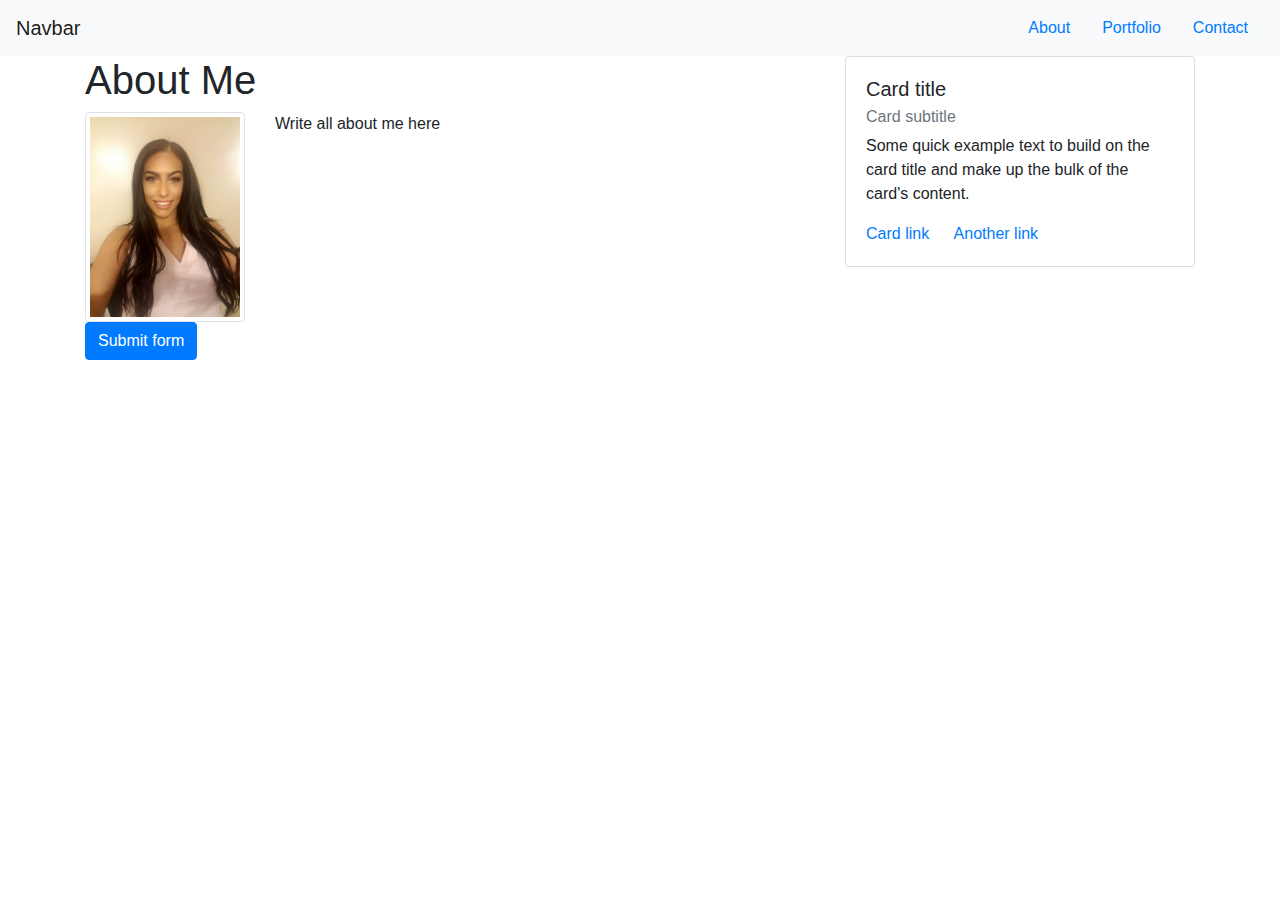
==== index.html @ 77f63fa2 "finished layout of portfolio page & added reset.css & style.css" ====
<!DOCTYPE html>
<html lang="en-us">

<head>
    <meta charset="utf-8" />
    <meta http-equiv="X-UA-Compatible" content="IE=edge">
    <title>About | Jacqueline Demers</title>
    <meta name="viewport" content="width=device-width, initial-scale=1">
    <!--Reset-->
    <link rel="stylesheet" type="text/css" href="assets/css/reset.css">
    <!--CSS Reference-->
    <link rel="stylesheet" type="text/css" href="assets/css/style.css">
    <!-- Bootstrap CSS -->
    <link rel="stylesheet" href="https://maxcdn.bootstrapcdn.com/bootstrap/4.0.0/css/bootstrap.min.css">
    <!--Google Fonts-->

    <meta charset="UTF-8">
    <title>Bootstrap-Portfolio</title>



</head>

<body>
    <!--Header & Nav Links-->

    <nav class="navbar navbar-light bg-light">
        <span class="navbar-brand mb-0 h1">Navbar</span>
        <ul class="nav justify-content-end">
            <li class="nav-item">
                <a class="nav-link active" href="#">About</a>
            </li>
            <li class="nav-item">
                <a class="nav-link" href="#">Portfolio</a>
            </li>
            <li class="nav-item">
                <a class="nav-link" href="#">Contact</a>
            </li>

        </ul>
    </nav>

    <!--Container-->
    <div class="container">
        <!--Row 1-->
        <div class="row">
            <div class="col-8">
                <div = class="page-header">
                <h1>About Me</h1>
            </div>
        <!--Row 2-->
        <div class="row">
            <div class="col-3">
                <img src="assets/images/biopic.jpg" alt="..." class="img-thumbnail">
            </div>
            <div class="col-5">
                <p>Write all about me here</p>
            </div>
        </div>
    </div>
    <!--Row 3-->
    <div class="col-4">
        <div class="card">
            <div class="card-body">
                <h5 class="card-title">Card title</h5>
                <h6 class="card-subtitle mb-2 text-muted">Card subtitle</h6>
                <p class="card-text">Some quick example text to build on the card title and make up the bulk of the card's content.</p>
                <a href="#" class="card-link">Card link</a>
                <a href="#" class="card-link">Another link</a>
            </div>
        </div>
    </div>
    </div>

    <button class="btn btn-primary" type="submit">Submit form</button>



</body>

</html>
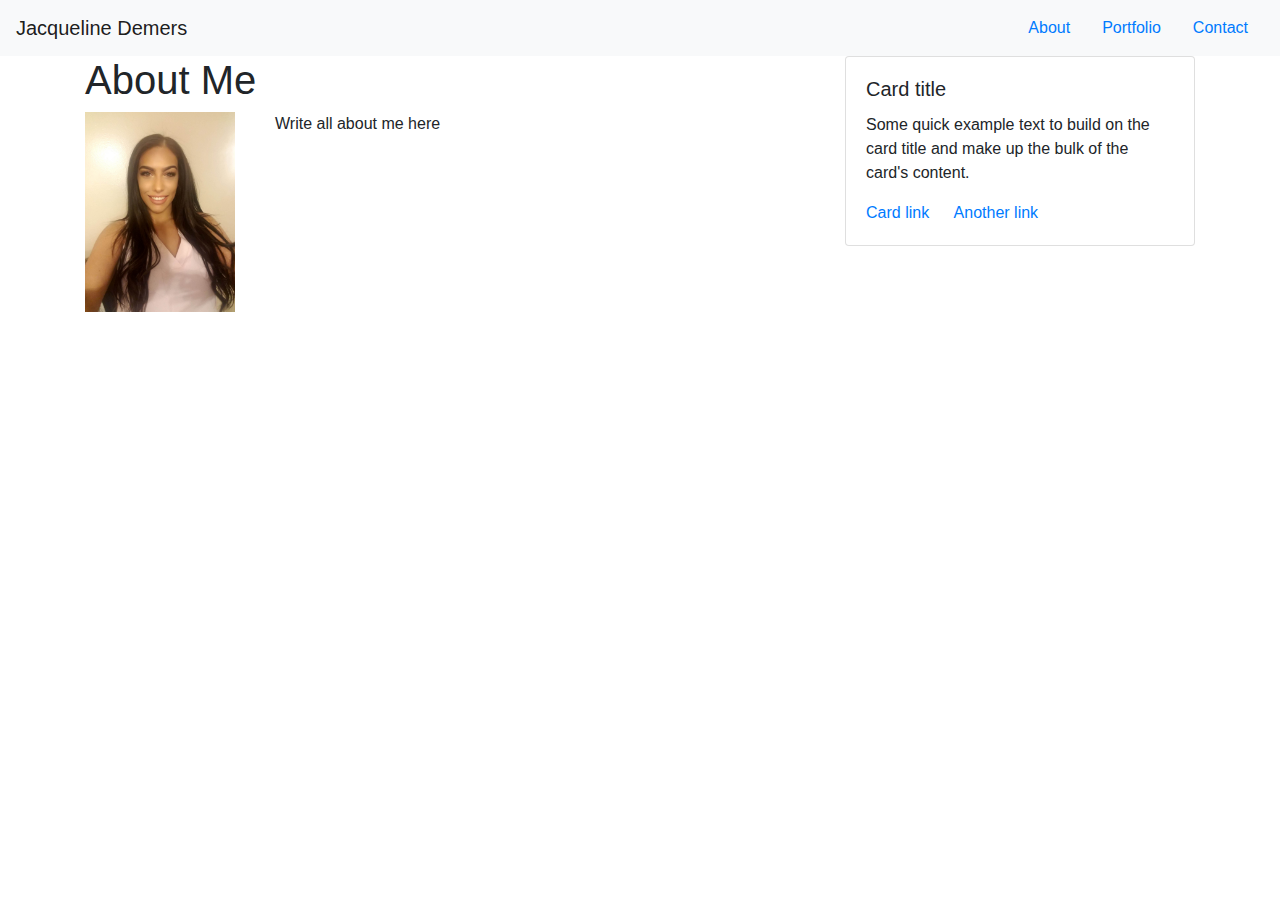
==== commit d52fa306: "revised pages" ====
--- a/index.html
+++ b/index.html
@@ -13,6 +13,8 @@
     <!-- Bootstrap CSS -->
     <link rel="stylesheet" href="https://maxcdn.bootstrapcdn.com/bootstrap/4.0.0/css/bootstrap.min.css">
     <!--Google Fonts-->
+    <link href="https://fonts.googleapis.com/css?family=Anton|Quicksand|Shadows+Into+Light+Two" rel="stylesheet">
+
 
     <meta charset="UTF-8">
     <title>Bootstrap-Portfolio</title>
@@ -25,7 +27,7 @@
     <!--Header & Nav Links-->
 
     <nav class="navbar navbar-light bg-light">
-        <span class="navbar-brand mb-0 h1">Navbar</span>
+        <span class="navbar-brand mb-0 h1">Jacqueline Demers</span>
         <ul class="nav justify-content-end">
             <li class="nav-item">
                 <a class="nav-link active" href="#">About</a>
@@ -41,6 +43,7 @@
     </nav>
 
     <!--Container-->
+    <div class="wrapper">
     <div class="container">
         <!--Row 1-->
         <div class="row">
@@ -51,8 +54,8 @@
         <!--Row 2-->
         <div class="row">
             <div class="col-3">
-                <img src="assets/images/biopic.jpg" alt="..." class="img-thumbnail">
-            </div>
+                <img src="assets/images/biopic.jpg" style="width:150px;height:200px;" alt="Jacqueline Demers" id="biopic">
+                </div>
             <div class="col-5">
                 <p>Write all about me here</p>
             </div>
@@ -63,7 +66,6 @@
         <div class="card">
             <div class="card-body">
                 <h5 class="card-title">Card title</h5>
-                <h6 class="card-subtitle mb-2 text-muted">Card subtitle</h6>
                 <p class="card-text">Some quick example text to build on the card title and make up the bulk of the card's content.</p>
                 <a href="#" class="card-link">Card link</a>
                 <a href="#" class="card-link">Another link</a>
@@ -71,8 +73,9 @@
         </div>
     </div>
     </div>
+    </div>
 
-    <button class="btn btn-primary" type="submit">Submit form</button>
+
 
 
 
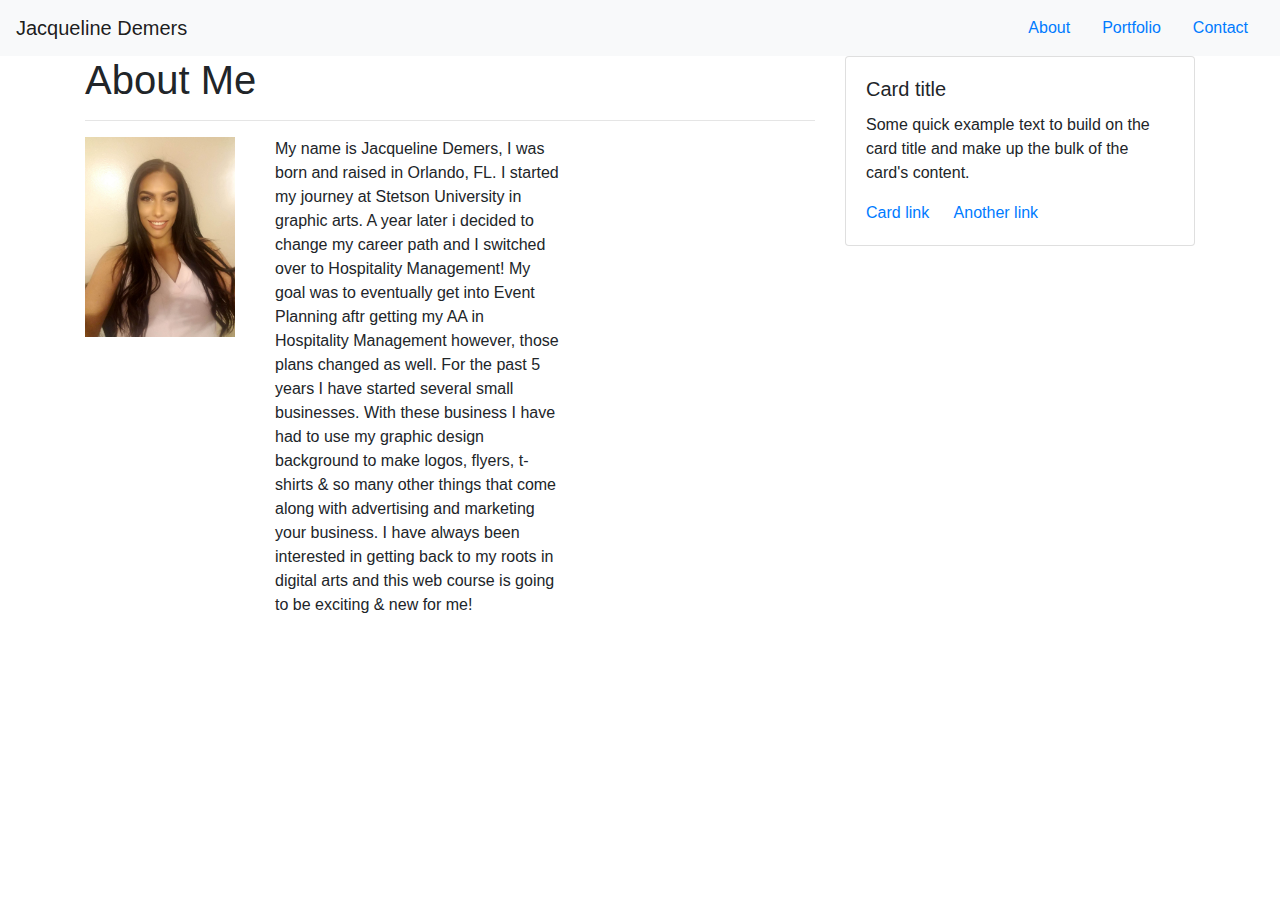
==== commit 5c42a9fc: "finished layout" ====
--- a/index.html
+++ b/index.html
@@ -13,7 +13,9 @@
     <!-- Bootstrap CSS -->
     <link rel="stylesheet" href="https://maxcdn.bootstrapcdn.com/bootstrap/4.0.0/css/bootstrap.min.css">
     <!--Google Fonts-->
-    <link href="https://fonts.googleapis.com/css?family=Anton|Quicksand|Shadows+Into+Light+Two" rel="stylesheet">
+    <link href="https://fonts.googleapis.com/css?family=Anton|Quicksand|Shadows+Into+Light+Two|Amatic+SC" rel="stylesheet">
+    <!--Responsive-->
+    <meta name="viewport" content="width=device-width, initial-scale=1.0">
 
 
     <meta charset="UTF-8">
@@ -30,26 +32,27 @@
         <span class="navbar-brand mb-0 h1">Jacqueline Demers</span>
         <ul class="nav justify-content-end">
             <li class="nav-item">
-                <a class="nav-link active" href="#">About</a>
+                <a class="nav-link active" href="index.html">About</a>
             </li>
             <li class="nav-item">
-                <a class="nav-link" href="#">Portfolio</a>
+                <a class="nav-link" href="portfolio.html">Portfolio</a>
             </li>
             <li class="nav-item">
-                <a class="nav-link" href="#">Contact</a>
+                <a class="nav-link" href="contact.html">Contact</a>
             </li>
 
         </ul>
     </nav>
 
     <!--Container-->
-    <div class="wrapper">
+    <div id="wrapper">
     <div class="container">
         <!--Row 1-->
         <div class="row">
             <div class="col-8">
-                <div = class="page-header">
+                <div class="page-header">
                 <h1>About Me</h1>
+                <hr/>
             </div>
         <!--Row 2-->
         <div class="row">
@@ -57,7 +60,7 @@
                 <img src="assets/images/biopic.jpg" style="width:150px;height:200px;" alt="Jacqueline Demers" id="biopic">
                 </div>
             <div class="col-5">
-                <p>Write all about me here</p>
+                <p class="p">My name is Jacqueline Demers, I was born and raised in Orlando, FL. I started my journey at Stetson University in graphic arts. A year later i decided to change my career path and I switched over to Hospitality Management! My goal was to eventually get into Event Planning aftr getting my AA in Hospitality Management however, those plans changed as well. For the past 5 years I have started several small businesses. With these business I have had to use my graphic design background to make logos, flyers, t-shirts & so many other things that come along with advertising and marketing your business. I have always been interested in getting back to my roots in digital arts and this web course is going to be exciting & new for me!</p>
             </div>
         </div>
     </div>
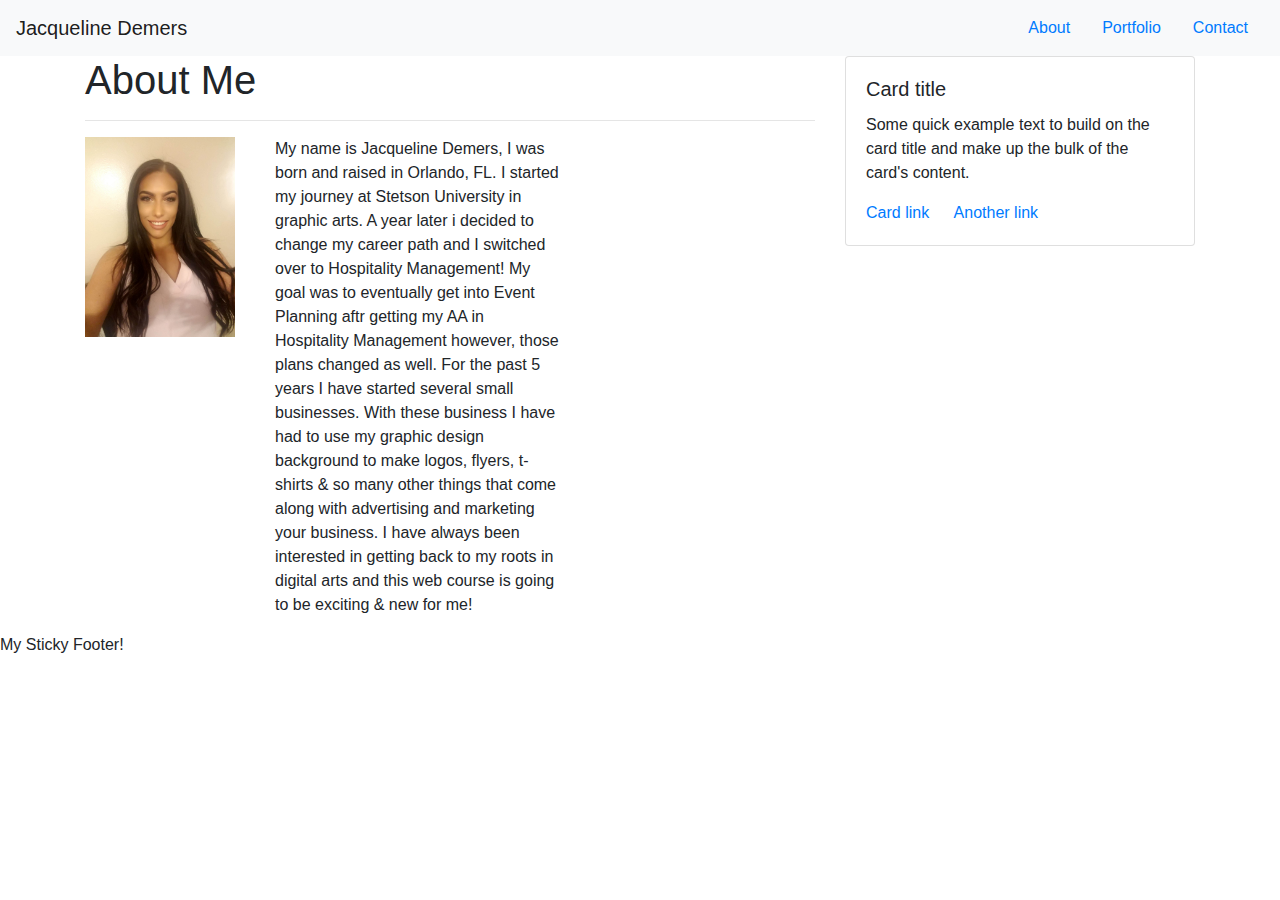
==== commit 92f14fe3: "fixed the bootstrap css to overide my css" ====
--- a/index.html
+++ b/index.html
@@ -8,10 +8,10 @@
     <meta name="viewport" content="width=device-width, initial-scale=1">
     <!--Reset-->
     <link rel="stylesheet" type="text/css" href="assets/css/reset.css">
+    <!-- Bootstrap CSS -->
+    <link rel="stylesheet" href="https://maxcdn.bootstrapcdn.com/bootstrap/4.0.0/css/bootstrap.min.css">
     <!--CSS Reference-->
     <link rel="stylesheet" type="text/css" href="assets/css/style.css">
-    <!-- Bootstrap CSS -->
-    <link rel="stylesheet" href="https://maxcdn.bootstrapcdn.com/bootstrap/4.0.0/css/bootstrap.min.css">
     <!--Google Fonts-->
     <link href="https://fonts.googleapis.com/css?family=Anton|Quicksand|Shadows+Into+Light+Two|Amatic+SC" rel="stylesheet">
     <!--Responsive-->
@@ -79,7 +79,10 @@
     </div>
 
 
-
+<!--Footer-->
+<div class="footer">
+        <p>My Sticky Footer!</p>
+    </div>
 
 
 </body>
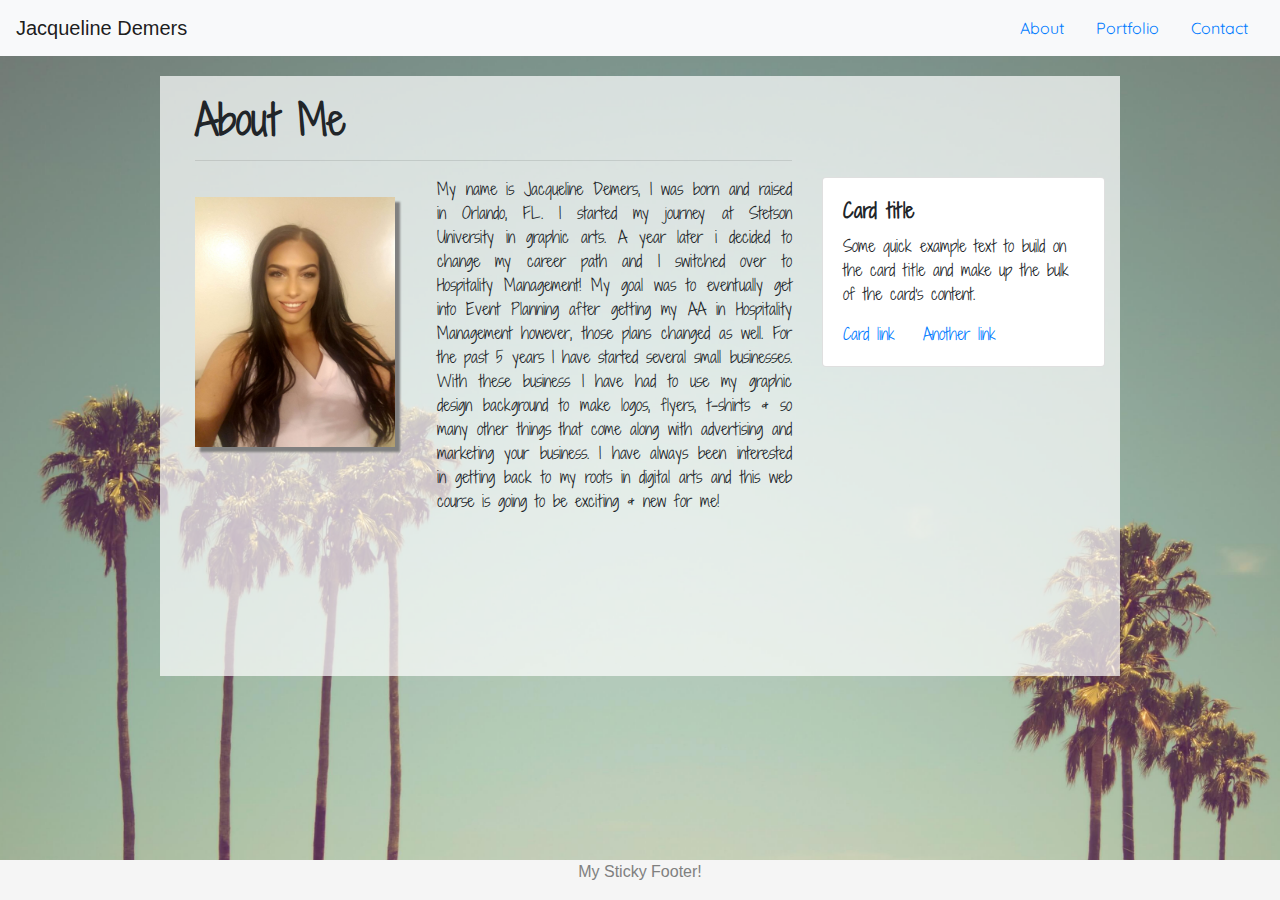
==== commit d838efec: "correcting sytle directories" ====
--- a/index.html
+++ b/index.html
@@ -7,11 +7,11 @@
     <title>About | Jacqueline Demers</title>
     <meta name="viewport" content="width=device-width, initial-scale=1">
     <!--Reset-->
-    <link rel="stylesheet" type="text/css" href="assets/css/reset.css">
+    <link rel="stylesheet" type="text/css" href="assets/CSS/reset.css">
     <!-- Bootstrap CSS -->
     <link rel="stylesheet" href="https://maxcdn.bootstrapcdn.com/bootstrap/4.0.0/css/bootstrap.min.css">
     <!--CSS Reference-->
-    <link rel="stylesheet" type="text/css" href="assets/css/style.css">
+    <link rel="stylesheet" type="text/css" href="assets/CSS/style.css">
     <!--Google Fonts-->
     <link href="https://fonts.googleapis.com/css?family=Anton|Quicksand|Shadows+Into+Light+Two|Amatic+SC" rel="stylesheet">
     <!--Responsive-->
@@ -26,7 +26,7 @@
 </head>
 
 <body>
-    <!--Header & Nav Links-->
+    <!--Header & Nav-Links-->
 
     <nav class="navbar navbar-light bg-light">
         <span class="navbar-brand mb-0 h1">Jacqueline Demers</span>
@@ -46,41 +46,50 @@
 
     <!--Container-->
     <div id="wrapper">
-    <div class="container">
-        <!--Row 1-->
-        <div class="row">
-            <div class="col-8">
-                <div class="page-header">
-                <h1>About Me</h1>
-                <hr/>
+        <div class="container">
+            <!--Row 1-->
+            <div class="row">
+                <div class="col-lg-8">
+                    <div class="page-header">
+                        <h1><strong>About Me</strong></h1>
+                        <hr/>
+                    </div>
+                </div>
             </div>
-        <!--Row 2-->
-        <div class="row">
-            <div class="col-3">
-                <img src="assets/images/biopic.jpg" style="width:150px;height:200px;" alt="Jacqueline Demers" id="biopic">
+            <!--Row 2-->
+            <div class="row">
+                <div class="col-6 col-md-3">
+                    <img src="assets/images/biopic.jpg" style="width:200px;height:250px;" alt="Jacqueline Demers" id="biopic">
                 </div>
-            <div class="col-5">
-                <p class="p">My name is Jacqueline Demers, I was born and raised in Orlando, FL. I started my journey at Stetson University in graphic arts. A year later i decided to change my career path and I switched over to Hospitality Management! My goal was to eventually get into Event Planning aftr getting my AA in Hospitality Management however, those plans changed as well. For the past 5 years I have started several small businesses. With these business I have had to use my graphic design background to make logos, flyers, t-shirts & so many other things that come along with advertising and marketing your business. I have always been interested in getting back to my roots in digital arts and this web course is going to be exciting & new for me!</p>
+                <div class="col- 12 col-md-5">
+                    <p class="p">My name is Jacqueline Demers, I was born and raised in Orlando, FL. I started my journey at Stetson University
+                        in graphic arts. A year later i decided to change my career path and I switched over to Hospitality
+                        Management! My goal was to eventually get into Event Planning after getting my AA in Hospitality
+                        Management however, those plans changed as well. For the past 5 years I have started several small
+                        businesses. With these business I have had to use my graphic design background to make logos, flyers,
+                        t-shirts & so many other things that come along with advertising and marketing your business. I have
+                        always been interested in getting back to my roots in digital arts and this web course is going to
+                        be exciting & new for me!</p>
+                </div>
+
+                <!--Row 3-->
+                <div class="col-12 col-md-4">
+                    <div class="card">
+                        <div class="card-body">
+                            <h5 class="card-title"><strong>Card title</strong></h5>
+                            <p class="card-text">Some quick example text to build on the card title and make up the bulk of the card's content.</p>
+                            <a href="#" class="card-link">Card link</a>
+                            <a href="#" class="card-link">Another link</a>
+                        </div>
+                    </div>
+                </div>
             </div>
         </div>
     </div>
-    <!--Row 3-->
-    <div class="col-4">
-        <div class="card">
-            <div class="card-body">
-                <h5 class="card-title">Card title</h5>
-                <p class="card-text">Some quick example text to build on the card title and make up the bulk of the card's content.</p>
-                <a href="#" class="card-link">Card link</a>
-                <a href="#" class="card-link">Another link</a>
-            </div>
-        </div>
-    </div>
-    </div>
-    </div>
 
 
-<!--Footer-->
-<div class="footer">
+    <!--Footer-->
+    <div class="footer">
         <p>My Sticky Footer!</p>
     </div>
 
--- a/assets/CSS/style.css
+++ b/assets/CSS/style.css
@@ -0,0 +1,232 @@
+body {
+    background: url(../images/trees.jpg) no-repeat center center fixed; 
+    -webkit-background-size: cover;
+    -moz-background-size: cover;
+    -o-background-size: cover;
+    background-size: cover;  
+}ƒ
+body::after {
+    background: url(../images/trees.jpg);
+    top: 0;
+    left: 0;
+    bottom: 0;
+    right: 0;
+    position: absolute;
+    z-index: -1;   
+  }
+/*Navbar*/
+.nav-item {
+    font-family: 'Quicksand', sans-serif;
+}
+#wrapper {
+    width: 960px;
+    height: 600px;
+    padding: 10px;
+    margin: 20px auto 0px auto;
+    background-color: rgba(255, 255, 255, .7);
+}
+
+/*About page*/
+.container {
+    margin: 10px 0px 0px 10px;
+}
+h1 {
+    font-family: 'Shadows Into Light Two', cursive;
+
+}
+#biopic {
+    z-index: 2000;
+    opacity: 100%;
+    border: 5px white;
+    margin-top: 20px;
+    box-shadow: 5px 5px 2px grey;
+}
+.p {
+    margin-left: 7px;
+    text-align: justify;
+    font-family: 'Shadows Into Light Two', cursive;
+
+}
+
+.card-title {
+    font-family: 'Shadows Into Light Two', cursive;
+}
+.card-text {
+    font-family: 'Shadows Into Light Two', cursive;
+}
+.card-link {
+    font-family: 'Shadows Into Light Two', cursive;
+}
+
+
+/*Portfolio Page*/
+.portfolio {
+    font-family: 'Shadows Into Light Two', cursive;
+}
+
+/*First*/
+.first {
+    position: relative;
+    width: 90%;
+    margin: 0 auto;
+    box-shadow: 5px 5px 2px grey;
+}
+.first img {
+    width: 100%;
+}
+.wordgames {
+    position: absolute;
+    top: 60%;
+    background-color: white;
+    color: rgb(14, 139, 133);
+    text-align: center;
+    font-family: 'Shadows Into Light Two', cursive;
+    font-size: 24px;
+    padding: 5px;   
+    width: 100%;
+    opacity: 100%;
+}
+/*Second*/
+.second {
+    position: relative;
+    width: 90%;
+    margin: 0 auto;
+    box-shadow: 5px 5px 2px grey;
+
+}
+.second img {
+    width: 100%;
+}
+.rpg {
+    position: absolute;
+    top: 60%;
+    background-color: white;
+    color: rgb(14, 139, 133);
+    text-align: center;
+    font-family: 'Shadows Into Light Two', cursive;
+    font-size: 24px;
+    padding: 5px;   
+    width: 100%;
+}
+/*Third*/
+.third {
+    position: relative;
+    width: 90%;
+    margin: 0 auto;
+    box-shadow: 5px 5px 2px grey;
+
+}
+.third img {
+    width: 100%;
+}
+.trivia {
+    position: absolute;
+    top: 60%;
+    background-color: white;
+    color: rgb(14, 139, 133);
+    text-align: center;
+    font-family: 'Shadows Into Light Two', cursive;
+    font-size: 24px;
+    padding: 5px;   
+    width: 100%;
+}
+/*Fourth*/
+.fourth {
+    position: relative;
+    width: 90%;
+    margin: 0 auto;
+    box-shadow: 5px 5px 2px grey;
+
+}
+.fourth img {
+    width: 100%;
+}
+.rutgers {
+    position: absolute;
+    top: 60%;
+    background-color: white;
+    color: rgb(14, 139, 133);
+    text-align: center;
+    font-family: 'Shadows Into Light Two', cursive;
+    font-size: 24px;
+    padding: 5px;   
+    width: 100%;
+}
+/*Fifth*/
+.fifth {
+    position: relative;
+    width: 90%;
+    margin: 0 auto;
+    box-shadow: 5px 5px 2px grey;
+
+}
+.fifth img {
+    width: 100%;
+}
+.rock {
+    position: absolute;
+    top: 60%;
+    background-color: white;
+    color: rgb(14, 139, 133);
+    text-align: center;
+    font-size: 24px;
+    font-family: 'Shadows Into Light Two', cursive;
+    padding: 5px;   
+    width: 100%;
+}
+
+/*Contact Page*/
+
+.col-12 {
+    font-family: 'Shadows Into Light Two', cursive;
+}
+.col-sm-10 {
+    font-family: 'Quicksand', sans-serif;
+}
+.form-control {
+    font-family: 'Quicksand', sans-serif;
+}
+.form {
+    margin: 0 auto;
+}
+
+/*Footer*/
+.footer {
+    position: fixed;
+    left: 0;
+    bottom: 0;
+    width: 100%;
+    background-color: whitesmoke;
+    color: gray;
+    text-align: center;
+ }
+
+
+/*Media Query*/
+@media screen and (max-width: 959px) {
+    #wrapper {
+        width: 100%;
+    }
+}
+@media screen and (max-width: 640px) {
+    #wrapper {
+        width: 100%;
+    }
+}
+@media screen and (max-width: 320px) {
+    #wrapper {
+        width: 320px;
+    }
+}
+
+/*animation*/
+h1 {
+    animation-name: example;
+    animation-duration: 4s;
+}
+@keyframes example {
+    0%   {background-color: white; left:0px; top:0px;}
+    25%  {background-color: whitesmoke; left:200px; top:0px;}
+    50%  {background-color: gray; left:200px; top:200px;}
+    75%  {background-color: whitesmoke; left:0px; top:200px;}
+    100% {background-color: white; left:0px; top:0px;}